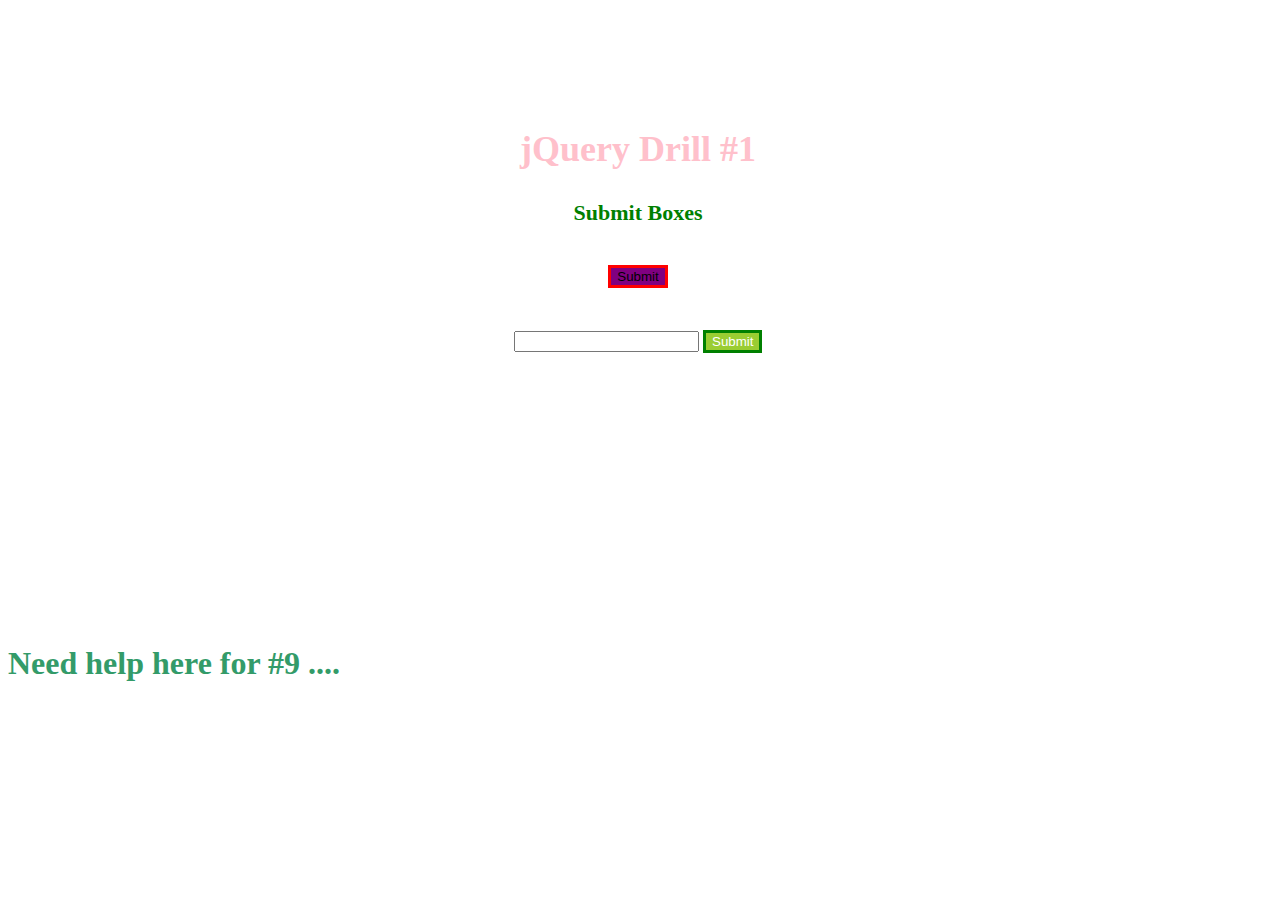
==== jquery lab #1/index.html @ 3e523acc "new lab folders" ====
<!DOCTYPE html>
<html lang="en">

<head>
    <meta charset="UTF-8">
    <meta name="viewport" content="width=device-width, initial-scale=1.0">
    <meta http-equiv="X-UA-Compatible" content="ie=edge">

    <title>YOUR TAB HERE</title>
    <link rel="stylesheet" href="https://stackpath.bootstrapcdn.com/bootstrap/4.1.3/css/bootstrap.min.css" integrity="sha384-MCw98/SFnGE8fJT3GXwEOngsV7Zt27NXFoaoApmYm81iuXoPkFOJwJ8ERdknLPMO"
        crossorigin="anonymous">
    <link rel="stylesheet" href="style.css">

</head>

<body>
        <header></header>
 <div id="container1"> 
        <h2 class="top">jQuery Drill #1</h2>
        <h2 id="heading1">Submit Boxes</h2>
        <br>
        <input type="submit" id="btnSubmit1" value="Submit">
        <br>
        <br>
        <br>
        <form method='post'><input type='text' name='searchQuery' id='searchInput' />
            <input type='submit' name='submit' id='btnSubmit2' class='enableOnInput' disabled='disabled'>
        </form>
    </div>
    <div>
        <h1></h1>
    </div>
    <br>
    <br>
    <br>

    <script src="https://code.jquery.com/jquery-3.3.1.slim.min.js" integrity="sha384-q8i/X+965DzO0rT7abK41JStQIAqVgRVzpbzo5smXKp4YfRvH+8abtTE1Pi6jizo"
        crossorigin="anonymous"></script>
    <script src="https://cdnjs.cloudflare.com/ajax/libs/popper.js/1.14.3/umd/popper.min.js" integrity="sha384-ZMP7rVo3mIykV+2+9J3UJ46jBk0WLaUAdn689aCwoqbBJiSnjAK/l8WvCWPIPm49"
        crossorigin="anonymous"></script>
    <script src="https://stackpath.bootstrapcdn.com/bootstrap/4.1.3/js/bootstrap.min.js" integrity="sha384-ChfqqxuZUCnJSK3+MXmPNIyE6ZbWh2IMqE241rYiqJxyMiZ6OW/JmZQ5stwEULTy"
        crossorigin="anonymous"></script>
    <script src="app.js"></script>

</body>

</html>
---- jquery lab #1/style.css ----
#container1 {
    display: inline-block;
    height: 20em;
    width: 60em;
    font-size: 18px;
    text-align: center;
    padding: 2em;
    margin: 3em;
}

#heading1 {
    font-size: 22px;
    color: green;
    
}

.top {
    font-size: 36px;
    color: pink;
    text-align: center;
}

#btnSubmit1 {
    border: 3px solid red;
    background-color: purple;
    color: black;
}


#btnSubmit2 {
    border: 3px solid green;
    background-color: yellowgreen;
    color: white;
}

#container2 {
    display: inline-block;
    height: 300px;
    width: 800px;
    border: 2px solid pink;
    font-size: 18px;
    text-align: center;
}
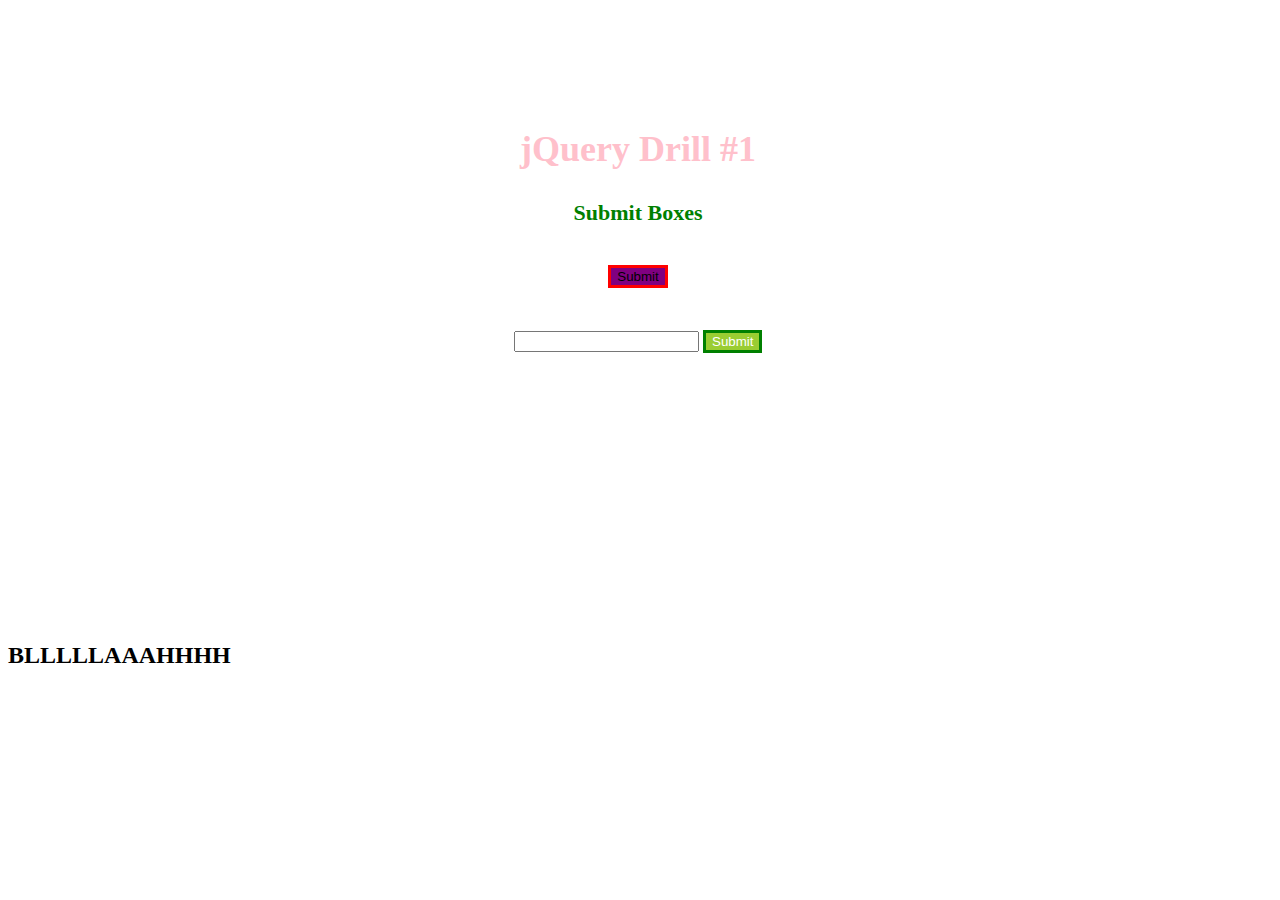
==== commit 31d98e48: "upload jquery labs" ====
--- a/jquery lab #1/index.html
+++ b/jquery lab #1/index.html
@@ -23,12 +23,13 @@
         <br>
         <br>
         <br>
+<!-- // In the index.html, create a <form> element with an <input type="text"> field and the <input type="submit"> you already created. -->
         <form method='post'><input type='text' name='searchQuery' id='searchInput' />
             <input type='submit' name='submit' id='btnSubmit2' class='enableOnInput' disabled='disabled'>
         </form>
     </div>
     <div>
-        <h1></h1>
+        <h2></h2>
     </div>
     <br>
     <br>
